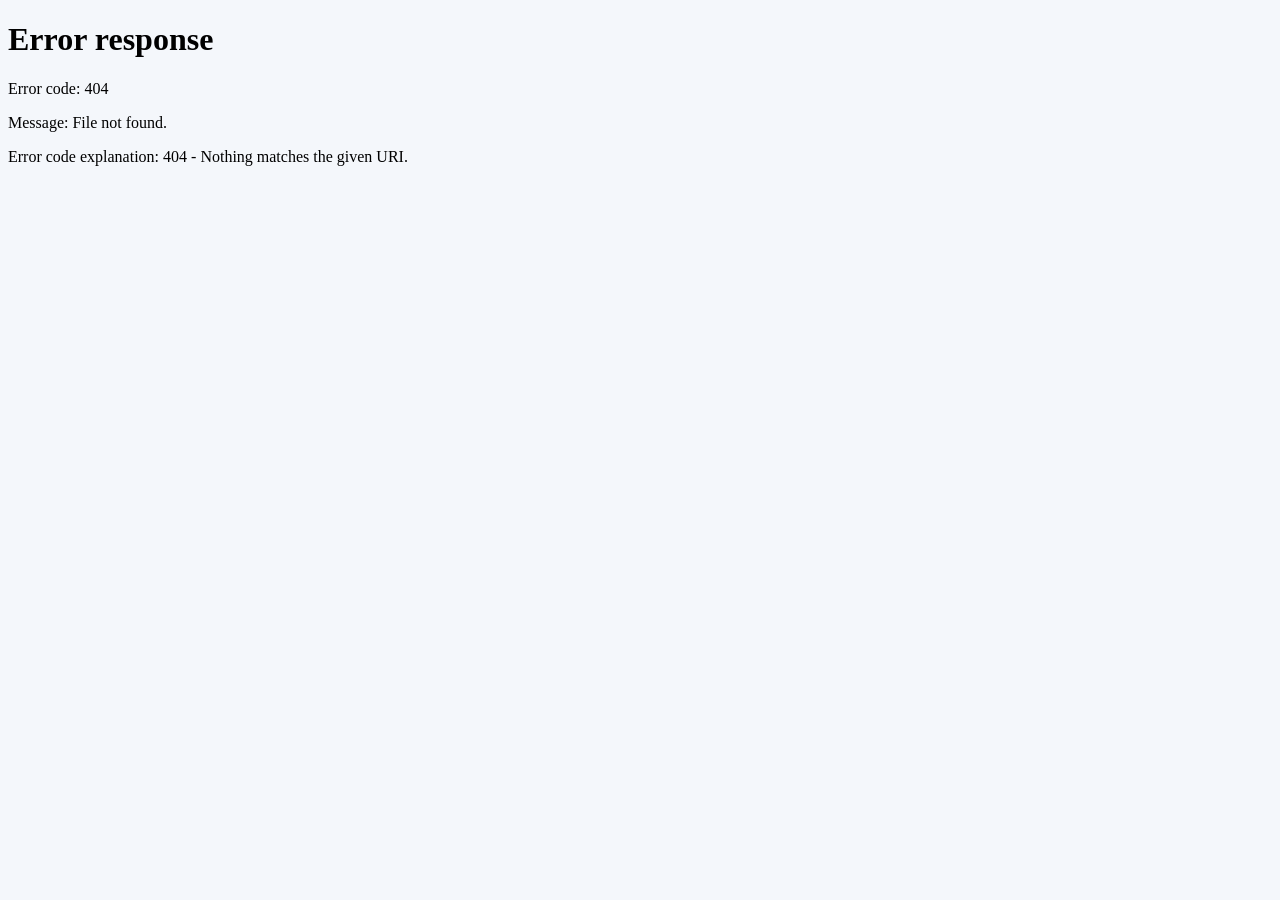
==== mns-frontend-v052.html @ aa29d2b6 "Add standard MNS wrapper for Comunidad" ====
<!DOCTYPE html><html lang="es"><head><meta charset="UTF-8"><meta name="viewport" content="width=device-width,initial-scale=1,viewport-fit=cover"><title>Mensajería · SCaD MNS</title><style>html,body{margin:0;width:100%;height:100%;overflow:hidden;background:#f4f7fb}iframe{display:block;width:100%;height:100%;border:0;background:#f4f7fb}</style></head><body><iframe id="mnsCore" src="mns-frontend.html?v=0.5.9" title="Mensajería"></iframe><script>(()=>{'use strict';const f=document.getElementById('mnsCore');const ORIGIN=location.origin;addEventListener('message',e=>{if(e.origin!==ORIGIN)return;if(e.source===f.contentWindow){parent.postMessage(e.data,ORIGIN);return}if(e.source===parent){f.contentWindow?.postMessage(e.data,ORIGIN)}})})();</script></body></html>
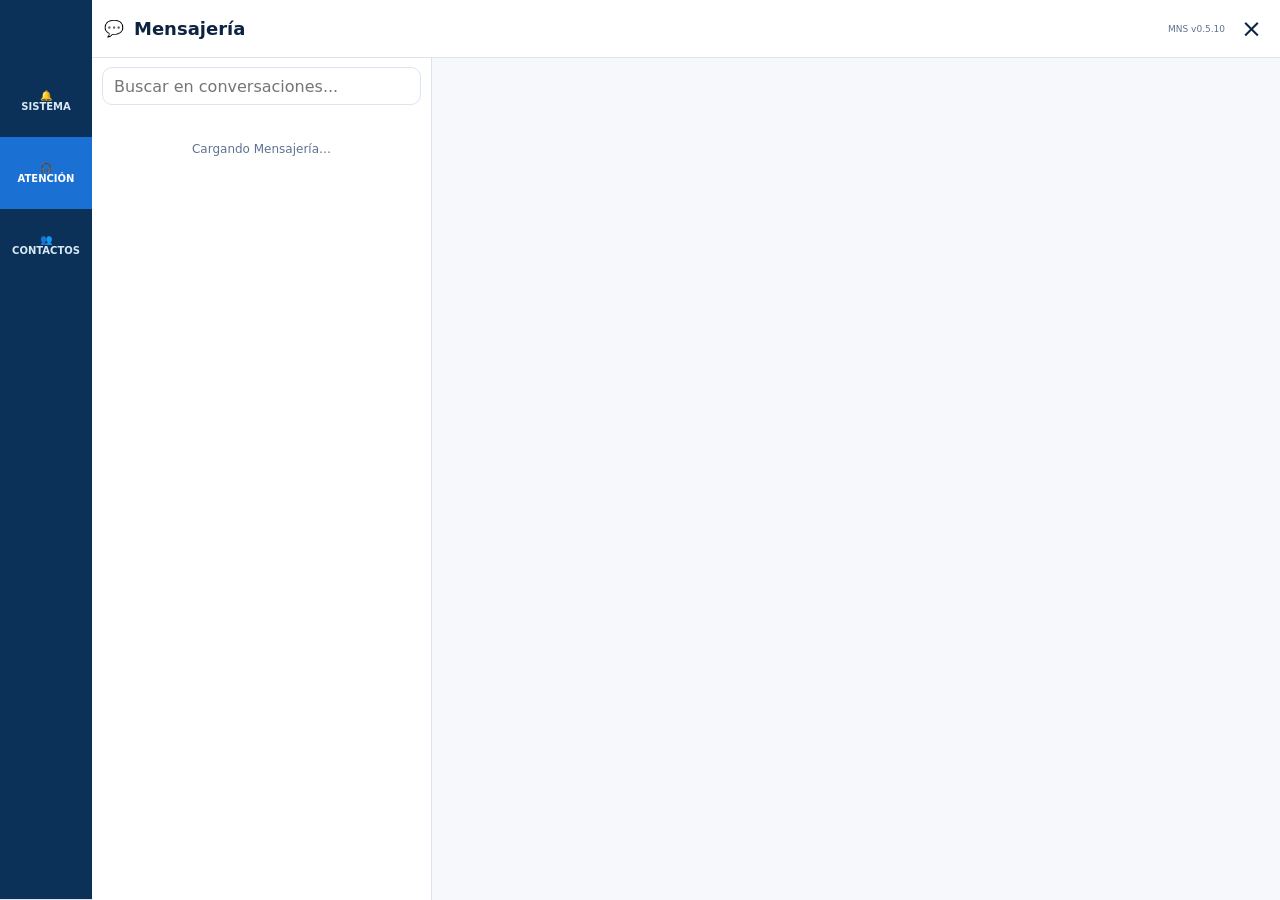
==== commit 773ffb31: "MNS v0.5.11: update frontend wrapper version" ====
--- a/mns-frontend-v052.html
+++ b/mns-frontend-v052.html
@@ -1 +1 @@
-<!DOCTYPE html><html lang="es"><head><meta charset="UTF-8"><meta name="viewport" content="width=device-width,initial-scale=1,viewport-fit=cover"><title>Mensajería · SCaD MNS</title><style>html,body{margin:0;width:100%;height:100%;overflow:hidden;background:#f4f7fb}iframe{display:block;width:100%;height:100%;border:0;background:#f4f7fb}</style></head><body><iframe id="mnsCore" src="mns-frontend.html?v=0.5.9" title="Mensajería"></iframe><script>(()=>{'use strict';const f=document.getElementById('mnsCore');const ORIGIN=location.origin;addEventListener('message',e=>{if(e.origin!==ORIGIN)return;if(e.source===f.contentWindow){parent.postMessage(e.data,ORIGIN);return}if(e.source===parent){f.contentWindow?.postMessage(e.data,ORIGIN)}})})();</script></body></html>+<!DOCTYPE html><html lang="es"><head><meta charset="UTF-8"><meta name="viewport" content="width=device-width,initial-scale=1,viewport-fit=cover"><title>Mensajería · SCaD MNS</title><style>html,body{margin:0;width:100%;height:100%;overflow:hidden;background:#f4f7fb}iframe{display:block;width:100%;height:100%;border:0;background:#f4f7fb}</style></head><body><iframe id="mnsCore" src="mns-frontend.html?v=0.5.11" title="Mensajería"></iframe><script>(()=>{'use strict';const f=document.getElementById('mnsCore');const ORIGIN=location.origin;addEventListener('message',e=>{if(e.origin!==ORIGIN)return;if(e.source===f.contentWindow){parent.postMessage(e.data,ORIGIN);return}if(e.source===parent){f.contentWindow?.postMessage(e.data,ORIGIN)}})})();</script></body></html>
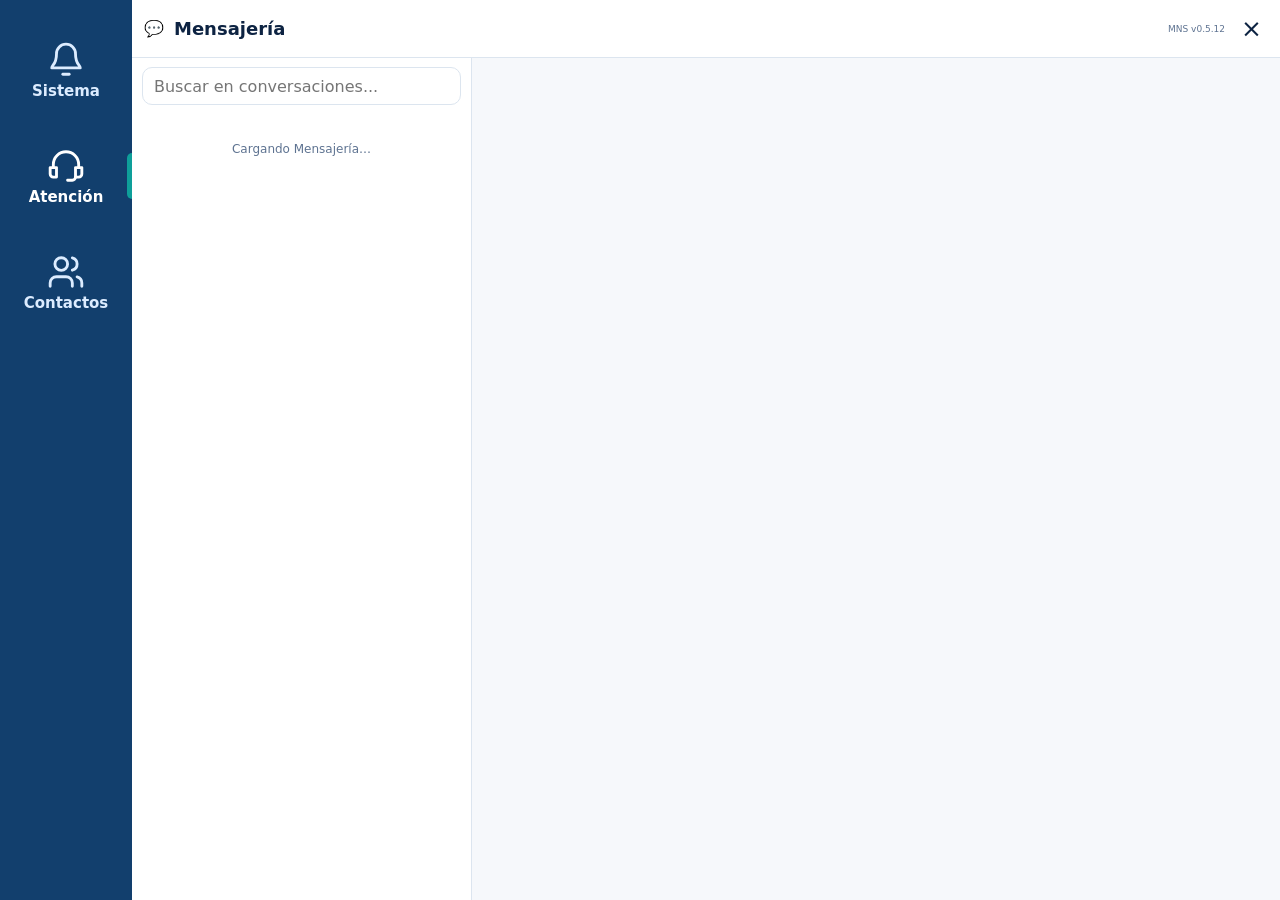
==== commit cca0d41d: "Update MNS navigation rail style v0.5.12" ====
--- a/mns-frontend-v052.html
+++ b/mns-frontend-v052.html
@@ -1 +1 @@
-<!DOCTYPE html><html lang="es"><head><meta charset="UTF-8"><meta name="viewport" content="width=device-width,initial-scale=1,viewport-fit=cover"><title>Mensajería · SCaD MNS</title><style>html,body{margin:0;width:100%;height:100%;overflow:hidden;background:#f4f7fb}iframe{display:block;width:100%;height:100%;border:0;background:#f4f7fb}</style></head><body><iframe id="mnsCore" src="mns-frontend.html?v=0.5.11" title="Mensajería"></iframe><script>(()=>{'use strict';const f=document.getElementById('mnsCore');const ORIGIN=location.origin;addEventListener('message',e=>{if(e.origin!==ORIGIN)return;if(e.source===f.contentWindow){parent.postMessage(e.data,ORIGIN);return}if(e.source===parent){f.contentWindow?.postMessage(e.data,ORIGIN)}})})();</script></body></html>+<!DOCTYPE html><html lang="es"><head><meta charset="UTF-8"><meta name="viewport" content="width=device-width,initial-scale=1,viewport-fit=cover"><title>Mensajería · SCaD MNS</title><style>html,body{margin:0;width:100%;height:100%;overflow:hidden;background:#f4f7fb}iframe{display:block;width:100%;height:100%;border:0;background:#f4f7fb}</style></head><body><iframe id="mnsCore" src="mns-frontend.html?v=0.5.12" title="Mensajería"></iframe><script>(()=>{'use strict';const f=document.getElementById('mnsCore');const ORIGIN=location.origin;addEventListener('message',e=>{if(e.origin!==ORIGIN)return;if(e.source===f.contentWindow){parent.postMessage(e.data,ORIGIN);return}if(e.source===parent){f.contentWindow?.postMessage(e.data,ORIGIN)}})})();</script></body></html>
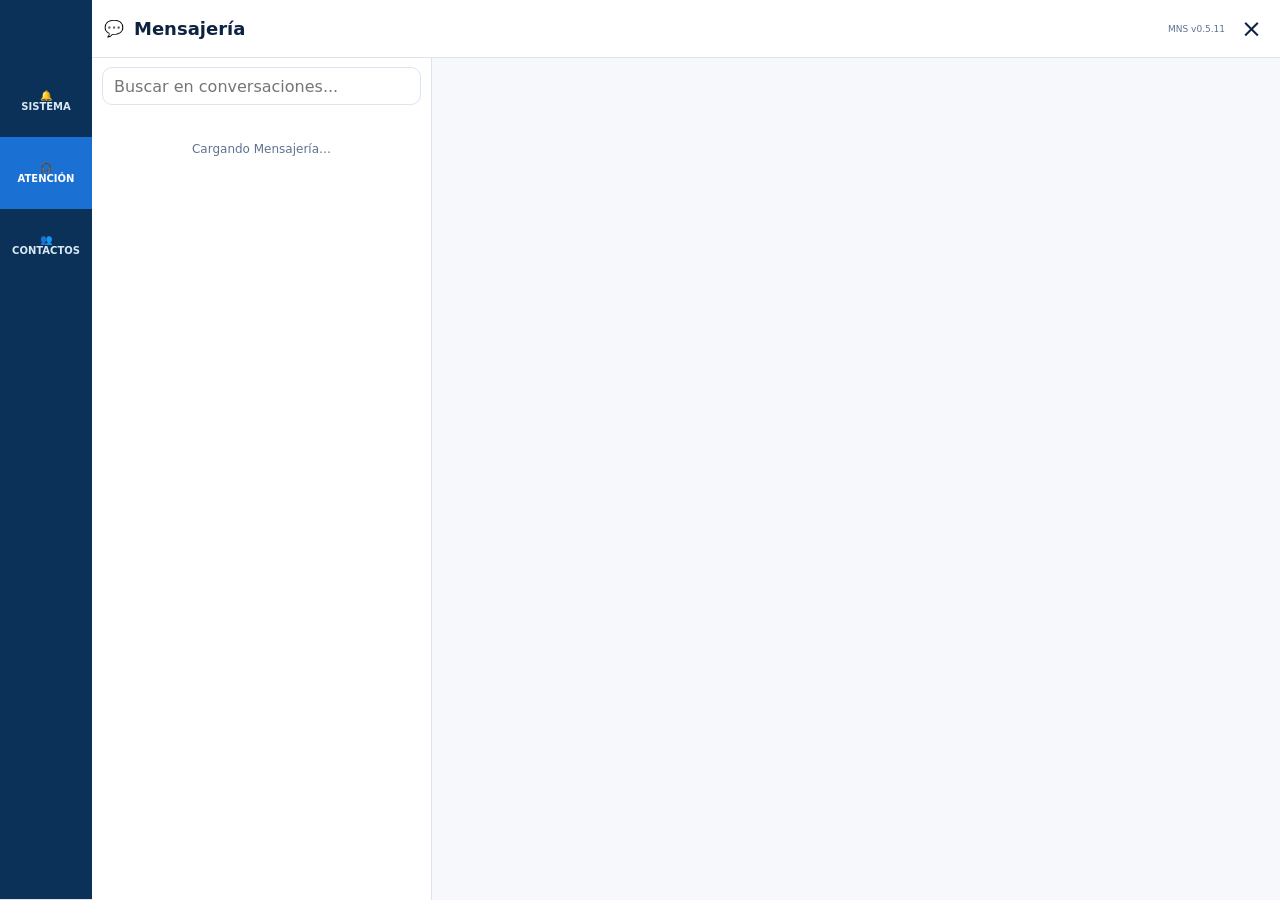
==== commit 7ae4e114: "Restore SCaD Comunidad v0.3.16 and MNS v0.5.11" ====
--- a/mns-frontend-v052.html
+++ b/mns-frontend-v052.html
@@ -1 +1 @@
-<!DOCTYPE html><html lang="es"><head><meta charset="UTF-8"><meta name="viewport" content="width=device-width,initial-scale=1,viewport-fit=cover"><title>Mensajería · SCaD MNS</title><style>html,body{margin:0;width:100%;height:100%;overflow:hidden;background:#f4f7fb}iframe{display:block;width:100%;height:100%;border:0;background:#f4f7fb}</style></head><body><iframe id="mnsCore" src="mns-frontend.html?v=0.5.12" title="Mensajería"></iframe><script>(()=>{'use strict';const f=document.getElementById('mnsCore');const ORIGIN=location.origin;addEventListener('message',e=>{if(e.origin!==ORIGIN)return;if(e.source===f.contentWindow){parent.postMessage(e.data,ORIGIN);return}if(e.source===parent){f.contentWindow?.postMessage(e.data,ORIGIN)}})})();</script></body></html>+<!DOCTYPE html><html lang="es"><head><meta charset="UTF-8"><meta name="viewport" content="width=device-width,initial-scale=1,viewport-fit=cover"><title>Mensajería · SCaD MNS</title><style>html,body{margin:0;width:100%;height:100%;overflow:hidden;background:#f4f7fb}iframe{display:block;width:100%;height:100%;border:0;background:#f4f7fb}</style></head><body><iframe id="mnsCore" src="mns-frontend.html?v=0.5.11" title="Mensajería"></iframe><script>(()=>{'use strict';const f=document.getElementById('mnsCore');const ORIGIN=location.origin;addEventListener('message',e=>{if(e.origin!==ORIGIN)return;if(e.source===f.contentWindow){parent.postMessage(e.data,ORIGIN);return}if(e.source===parent){f.contentWindow?.postMessage(e.data,ORIGIN)}})})();</script></body></html>
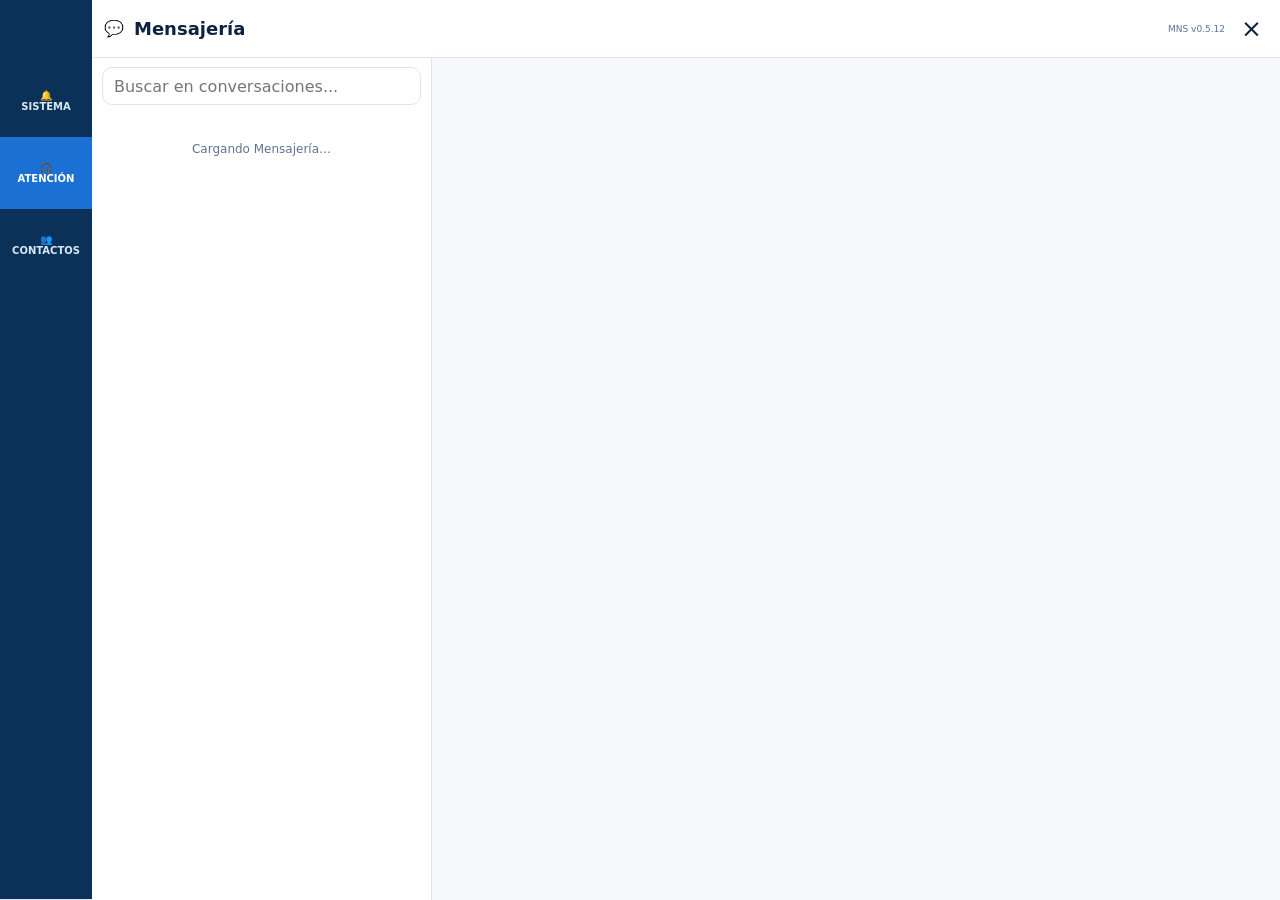
==== commit 617b7f69: "Style MNS module card and bump MNS to v0.5.12" ====
--- a/mns-frontend-v052.html
+++ b/mns-frontend-v052.html
@@ -1 +1 @@
-<!DOCTYPE html><html lang="es"><head><meta charset="UTF-8"><meta name="viewport" content="width=device-width,initial-scale=1,viewport-fit=cover"><title>Mensajería · SCaD MNS</title><style>html,body{margin:0;width:100%;height:100%;overflow:hidden;background:#f4f7fb}iframe{display:block;width:100%;height:100%;border:0;background:#f4f7fb}</style></head><body><iframe id="mnsCore" src="mns-frontend.html?v=0.5.11" title="Mensajería"></iframe><script>(()=>{'use strict';const f=document.getElementById('mnsCore');const ORIGIN=location.origin;addEventListener('message',e=>{if(e.origin!==ORIGIN)return;if(e.source===f.contentWindow){parent.postMessage(e.data,ORIGIN);return}if(e.source===parent){f.contentWindow?.postMessage(e.data,ORIGIN)}})})();</script></body></html>+<!DOCTYPE html><html lang="es"><head><meta charset="UTF-8"><meta name="viewport" content="width=device-width,initial-scale=1,viewport-fit=cover"><title>Mensajería · SCaD MNS</title><style>html,body{margin:0;width:100%;height:100%;overflow:hidden;background:#f4f7fb}iframe{display:block;width:100%;height:100%;border:0;background:#f4f7fb}</style></head><body><iframe id="mnsCore" src="mns-frontend.html?v=0.5.12" title="Mensajería"></iframe><script>(()=>{'use strict';const f=document.getElementById('mnsCore');const ORIGIN=location.origin;addEventListener('message',e=>{if(e.origin!==ORIGIN)return;if(e.source===f.contentWindow){parent.postMessage(e.data,ORIGIN);return}if(e.source===parent){f.contentWindow?.postMessage(e.data,ORIGIN)}})})();</script></body></html>
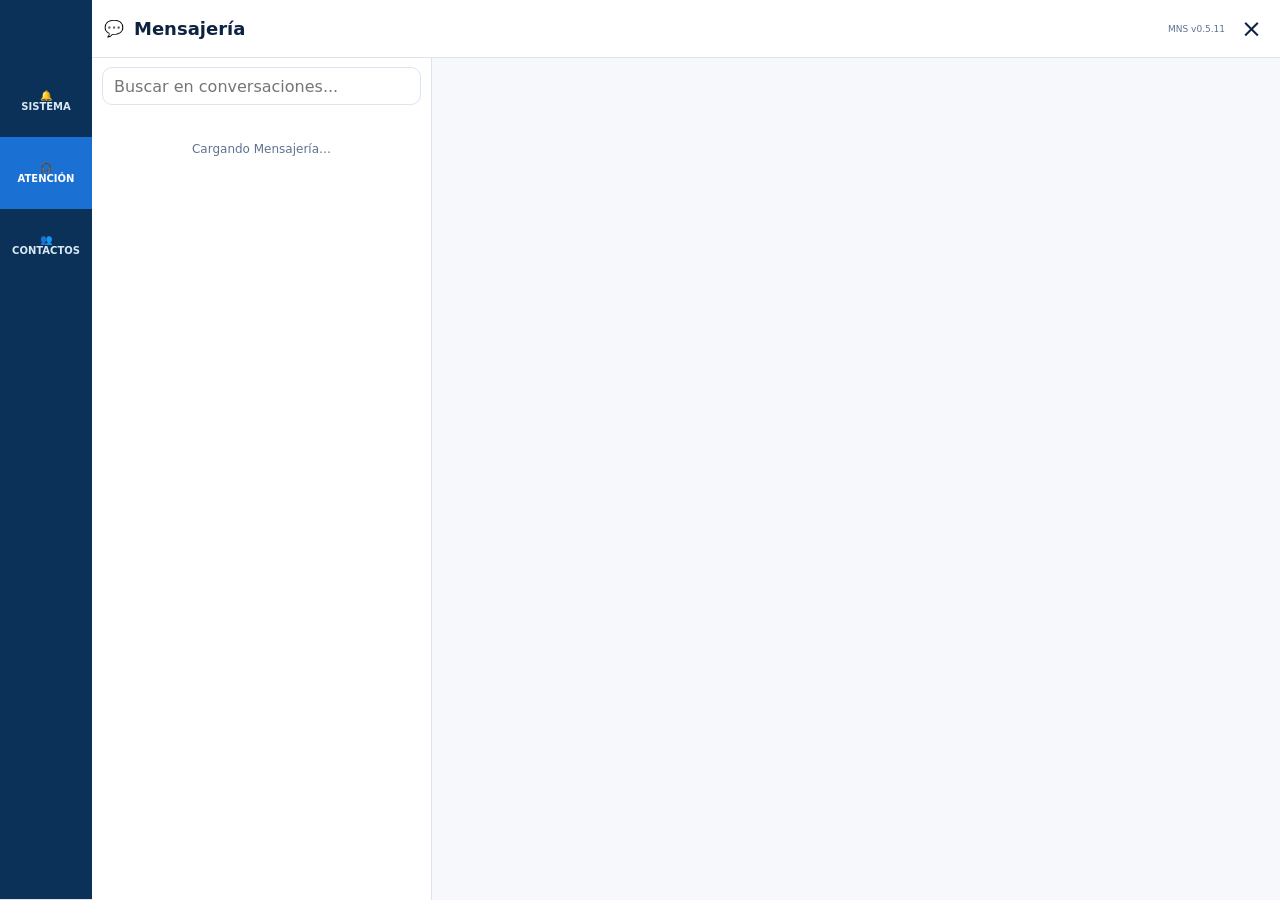
==== commit cf117b6a: "Restore original SCaD Comunidad v0.3.16 and MNS v0.5.11" ====
--- a/mns-frontend-v052.html
+++ b/mns-frontend-v052.html
@@ -1 +1 @@
-<!DOCTYPE html><html lang="es"><head><meta charset="UTF-8"><meta name="viewport" content="width=device-width,initial-scale=1,viewport-fit=cover"><title>Mensajería · SCaD MNS</title><style>html,body{margin:0;width:100%;height:100%;overflow:hidden;background:#f4f7fb}iframe{display:block;width:100%;height:100%;border:0;background:#f4f7fb}</style></head><body><iframe id="mnsCore" src="mns-frontend.html?v=0.5.12" title="Mensajería"></iframe><script>(()=>{'use strict';const f=document.getElementById('mnsCore');const ORIGIN=location.origin;addEventListener('message',e=>{if(e.origin!==ORIGIN)return;if(e.source===f.contentWindow){parent.postMessage(e.data,ORIGIN);return}if(e.source===parent){f.contentWindow?.postMessage(e.data,ORIGIN)}})})();</script></body></html>+<!DOCTYPE html><html lang="es"><head><meta charset="UTF-8"><meta name="viewport" content="width=device-width,initial-scale=1,viewport-fit=cover"><title>Mensajería · SCaD MNS</title><style>html,body{margin:0;width:100%;height:100%;overflow:hidden;background:#f4f7fb}iframe{display:block;width:100%;height:100%;border:0;background:#f4f7fb}</style></head><body><iframe id="mnsCore" src="mns-frontend.html?v=0.5.11" title="Mensajería"></iframe><script>(()=>{'use strict';const f=document.getElementById('mnsCore');const ORIGIN=location.origin;addEventListener('message',e=>{if(e.origin!==ORIGIN)return;if(e.source===f.contentWindow){parent.postMessage(e.data,ORIGIN);return}if(e.source===parent){f.contentWindow?.postMessage(e.data,ORIGIN)}})})();</script></body></html>
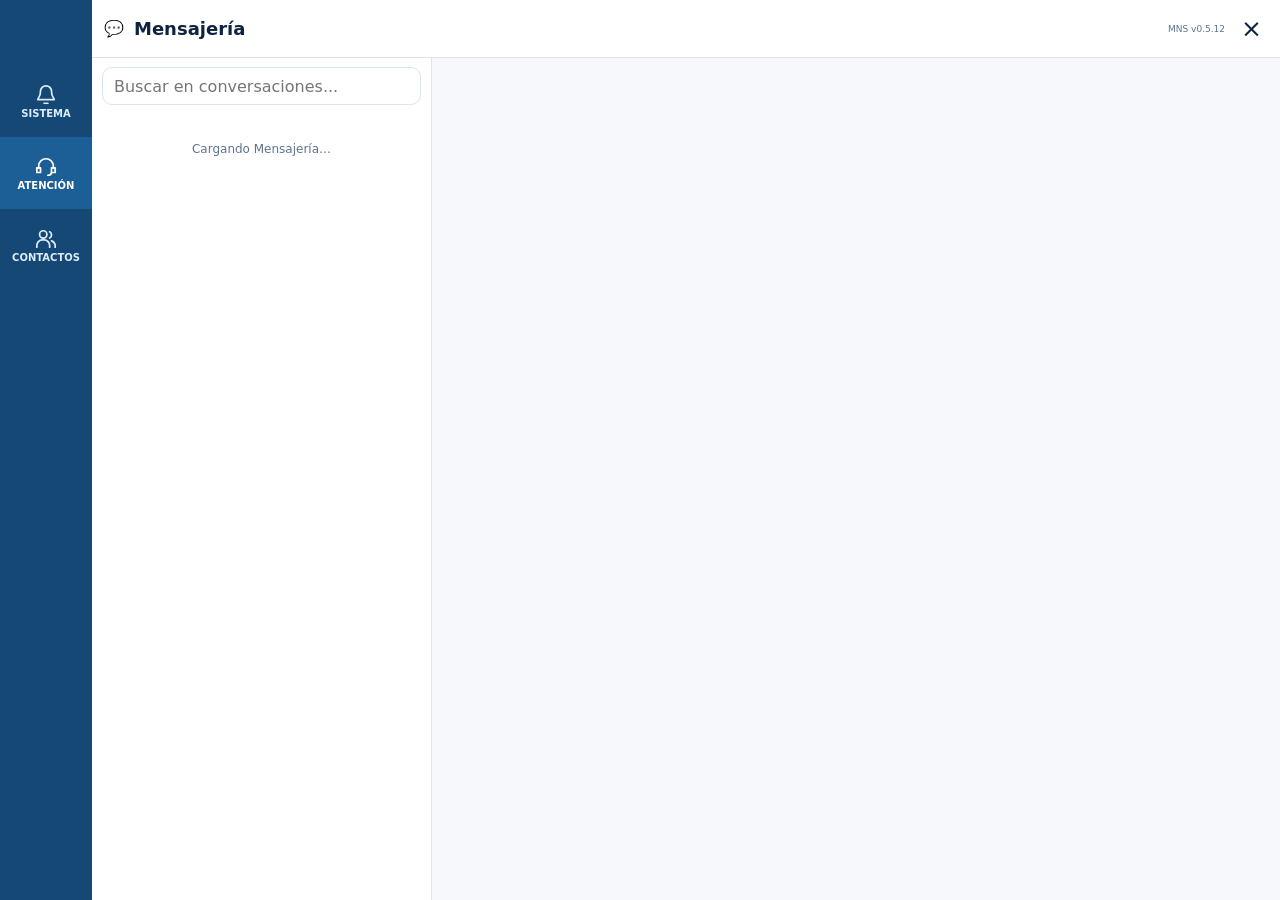
==== commit 1a14b867: "MNS v0.5.12: actualiza estilo de iconos del menu interno" ====
--- a/mns-frontend-v052.html
+++ b/mns-frontend-v052.html
@@ -1 +1 @@
-<!DOCTYPE html><html lang="es"><head><meta charset="UTF-8"><meta name="viewport" content="width=device-width,initial-scale=1,viewport-fit=cover"><title>Mensajería · SCaD MNS</title><style>html,body{margin:0;width:100%;height:100%;overflow:hidden;background:#f4f7fb}iframe{display:block;width:100%;height:100%;border:0;background:#f4f7fb}</style></head><body><iframe id="mnsCore" src="mns-frontend.html?v=0.5.11" title="Mensajería"></iframe><script>(()=>{'use strict';const f=document.getElementById('mnsCore');const ORIGIN=location.origin;addEventListener('message',e=>{if(e.origin!==ORIGIN)return;if(e.source===f.contentWindow){parent.postMessage(e.data,ORIGIN);return}if(e.source===parent){f.contentWindow?.postMessage(e.data,ORIGIN)}})})();</script></body></html>+<!DOCTYPE html><html lang="es"><head><meta charset="UTF-8"><meta name="viewport" content="width=device-width,initial-scale=1,viewport-fit=cover"><title>Mensajería · SCaD MNS</title><style>html,body{margin:0;width:100%;height:100%;overflow:hidden;background:#f4f7fb}iframe{display:block;width:100%;height:100%;border:0;background:#f4f7fb}</style></head><body><iframe id="mnsCore" src="mns-frontend.html?v=0.5.12" title="Mensajería"></iframe><script>(()=>{'use strict';const f=document.getElementById('mnsCore');const ORIGIN=location.origin;addEventListener('message',e=>{if(e.origin!==ORIGIN)return;if(e.source===f.contentWindow){parent.postMessage(e.data,ORIGIN);return}if(e.source===parent){f.contentWindow?.postMessage(e.data,ORIGIN)}})})();</script></body></html>
